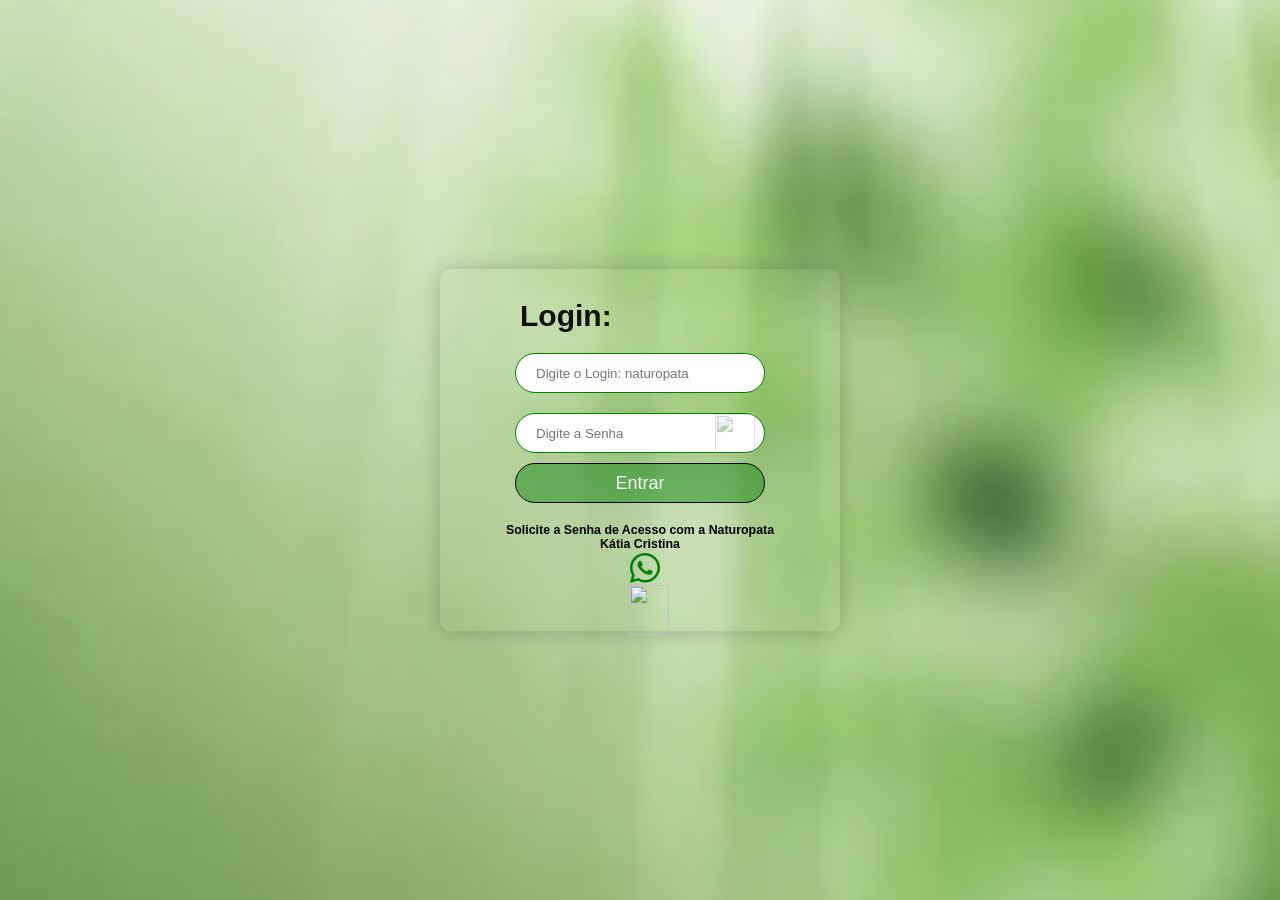
==== index.html @ c73ffc9c "Atualizar o index.html" ====
<!DOCTYPE html>
<html lang="pt-br">
  <head>
    <meta charset="UTF-8" />
    <meta http-equiv="X-UA-Compatible" content="IE=edge" />
    <meta name="viewport" content="width=device-width, initial-scale=1.0" />
    <link
      rel="stylesheet"
      href="https://cdn.jsdelivr.net/npm/bootstrap-icons@1.11.3/font/bootstrap-icons.min.css"
    />
    <title>
      Login de Acesso para a Ficha de Cadastro e Anamnese | Kátia Cristina |
      Terapeuta Naturopata
    </title>

    <style>
      * {
        margin: 0;
        padding: 0;
        font-family: sans-serif;
        box-sizing: border-box;
        outline: none;
      }

      body {
        display: flex;
        width: 100%;
        min-height: 100vh;
        justify-content: center;
        align-items: center;
        background: var(--bg-url) no-repeat top center/cover;
        background-repeat: no-repeat;
        background-size: cover;
        background-position: center;
      }

      :root {
        --bg-url: url(./assets/img10-mobile.png);
      }

      @media (min-width: 700px) {
  :root {
    --bg-url: url(./assets/img10-desktop.png);
  }
}

      form {
        width: 400px;
        /*background: #ffffff56;*/
        padding: 30px;
        border-radius: 10px;
        box-shadow: 0 0 20px rgba(0, 0, 0, 0.2);
      }

      form .row {
        position: relative;
        margin: 20px 0;
      }

      form input {
        display: block;
        margin: 10px auto;
        width: 250px;
        height: 40px;
        border-radius: 20px;
        padding-left: 20px;
        border: 1px solid green;
      }

      form input[type="submit"] {
        background: rgba(0, 128, 0, 0.452);
        color: #fff;
        font-size: 18px;
        border-color: black;
        cursor: pointer;
        padding-right: 20px;
      }
      form input[type="submit"]:hover,
      form input[type="submit"]:focus {
        background: rgb(35, 121, 63);
      }

      form .row img {
        position: absolute;
        top: 23%;
        right: 55px;
        color: #555;
        transform: translateY(-50%);
        opacity: 0.5;
      }

      form .row img {
        width: 40px;
        height: 40px;
        cursor: pointer;
      }

      h3 {
        left: 50px;
        position: relative;
        font-size: 30px;
        color: rgb(1, 37, 10);
      }

      form h3 :before {
        content: "";
        position: absolute;
        width: 40px;
        height: 4px;
      }

      .hand {
        position: relative;
        float: right;
        left: -141px;
        top: 34px;
        height: 50px;
        width: 40px;
      }

      .hand {
        animation: bounce 2s infinite alternate;
        -webkit-animation: bounce 2s infinite alternate;
      }

      @keyframes bounce {
        from {
          transform: translateY(0px);
        }
        to {
          transform: translateY(-15px);
        }
      }
      @-webkit-keyframes bounce {
        from {
          transform: translateY(0px);
        }
        to {
          transform: translateY(-15px);
        }
      }

      .whatsapp {
        position: relative;
        float: right;
        left: -110px;
        top: 1px;
        font-size: 30px;
        color: green;
      }

      h6 {
        text-align: center;
      }

      h3 {
        animation-duration: 3s;
        animation-name: slidein;
        color: rgb(17, 17, 17);
      }

      @keyframes slidein {
        from {
          margin-left: 50%;
          width: 100%;
        }

        to {
          margin-left: 0%;
          width: 100%;
        }
      }
    </style>
  </head>
  <body>
    <form>
      <h3>Login:</h3>
      <div class="row">
        <input
          type="text "
          placeholder="Digite o Login: naturopata"
          id="login"
        />
      </div>
      <div class="row">
        <input
          class="senha"
          type="password"
          placeholder="Digite a Senha"
          id="senha"
        />
        <img
          src="https://icon-library.com/images/icon-eyes/icon-eyes-12.jpg"
          class="btn"
        />
        <input type="submit" onclick="logar(); return false" value="Entrar" />
      </div>
      <div class="acesso">
        <h6 style="font-size: 12.4px">
          Solicite a Senha de Acesso com a Naturopata <br />Kátia Cristina
        </h6>
        <img
          class="hand"
          src="https://icon-library.com/images/icon-hand/icon-hand-12.jpg"
          alt=""
        />

        <img
          class=""
          src="https://icon-library.com/images/icon-whats/icon-whats-12.jpg"
          alt=""
        />
        <a class="whatsapp" href="https://wa.me/5581993469976" target="_blank">
          <i class="bi bi-whatsapp"></i>
        </a>
      </div>
    </form>

    <script>
      function logar() {
        var login = document.getElementById("login").value
        var senha = document.getElementById("senha").value

        if (login == "naturopata" && senha == "@naturopata2024.") {
          //alert("Sucesso")
          location.href = "home.html"
        } else {
          alert("Usuario ou senha incorretos")
        }
      }

      const senha = document.querySelector(".senha")
      const btn = document.querySelector(".btn")

      btn.onclick = () => {
        if (senha.type === "password") {
          senha.type = "text"
          btn.src =
            "https://encrypted-tbn0.gstatic.com/images?q=tbn:ANd9GcR8SA14-A-zoRaiJ2GdUiESsisaFiHNYrUZtjtjZqnth0D_KdfkwzQWIdCjbzhAoYKPTvs&usqp=CAU"
        } else {
          senha.type = "password"
          btn.src = "https://icon-library.com/images/icon-eyes/icon-eyes-12.jpg"
        }
      }
    </script>
  </body>
</html>
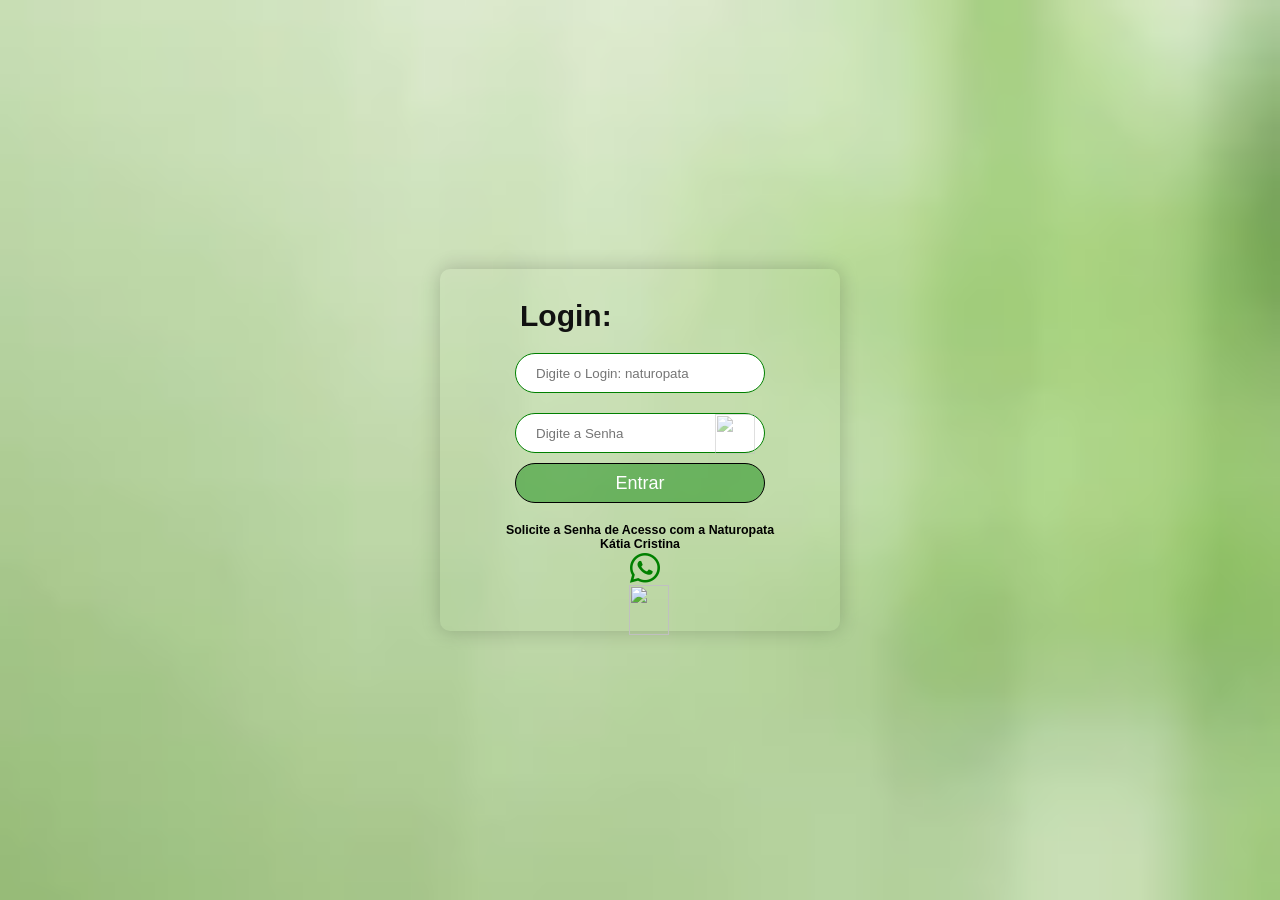
==== commit 0d3e9a2a: "Atualizar o index.html" ====
--- a/index.html
+++ b/index.html
@@ -28,21 +28,11 @@
         min-height: 100vh;
         justify-content: center;
         align-items: center;
-        background: var(--bg-url) no-repeat top center/cover;
+        background-image: url(./assets/img10-mobile.png);
         background-repeat: no-repeat;
         background-size: cover;
         background-position: center;
       }
-
-      :root {
-        --bg-url: url(./assets/img10-mobile.png);
-      }
-
-      @media (min-width: 700px) {
-  :root {
-    --bg-url: url(./assets/img10-desktop.png);
-  }
-}
 
       form {
         width: 400px;
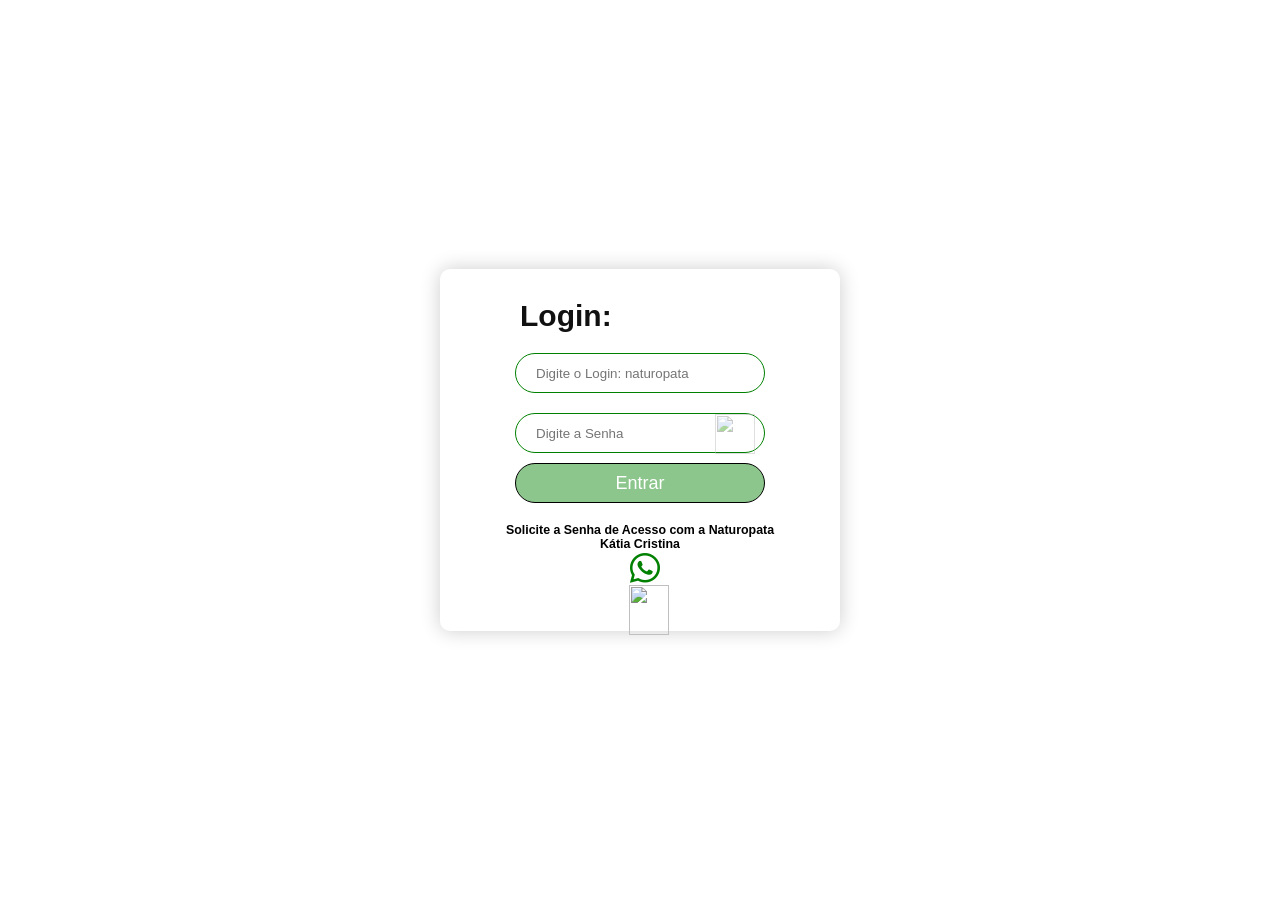
==== commit 0bdd5904: "Atualizar o index.html" ====
--- a/index.html
+++ b/index.html
@@ -28,7 +28,7 @@
         min-height: 100vh;
         justify-content: center;
         align-items: center;
-        background-image: url(./assets/img10-mobile.png);
+        background-image: url(./assets/img09-mobile.png);
         background-repeat: no-repeat;
         background-size: cover;
         background-position: center;
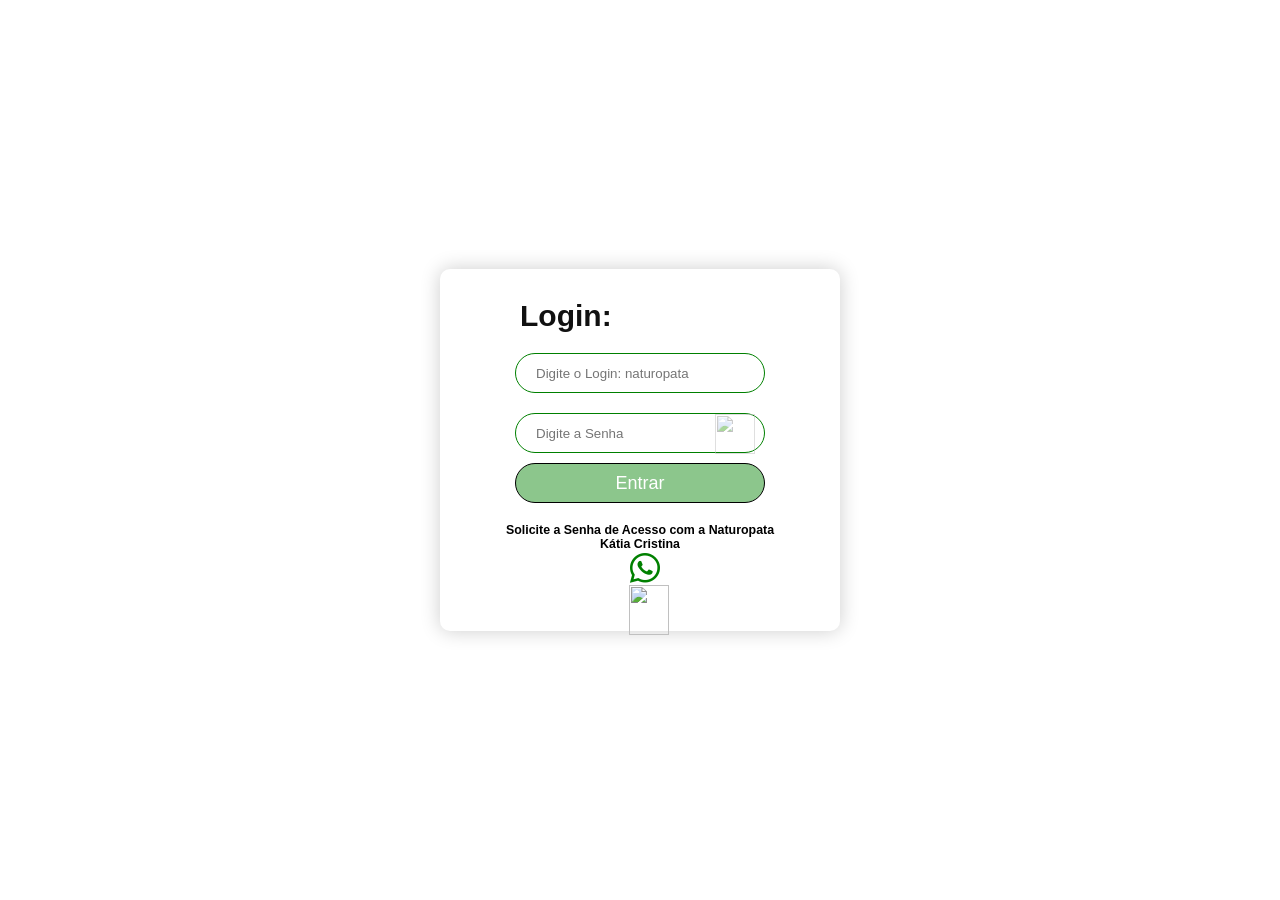
==== commit 8b7571c5: "Atualizar o index.html" ====
--- a/index.html
+++ b/index.html
@@ -28,7 +28,7 @@
         min-height: 100vh;
         justify-content: center;
         align-items: center;
-        background-image: url(./assets/img09-mobile.png);
+        background-image: url(./assets/img9-mobile.png);
         background-repeat: no-repeat;
         background-size: cover;
         background-position: center;
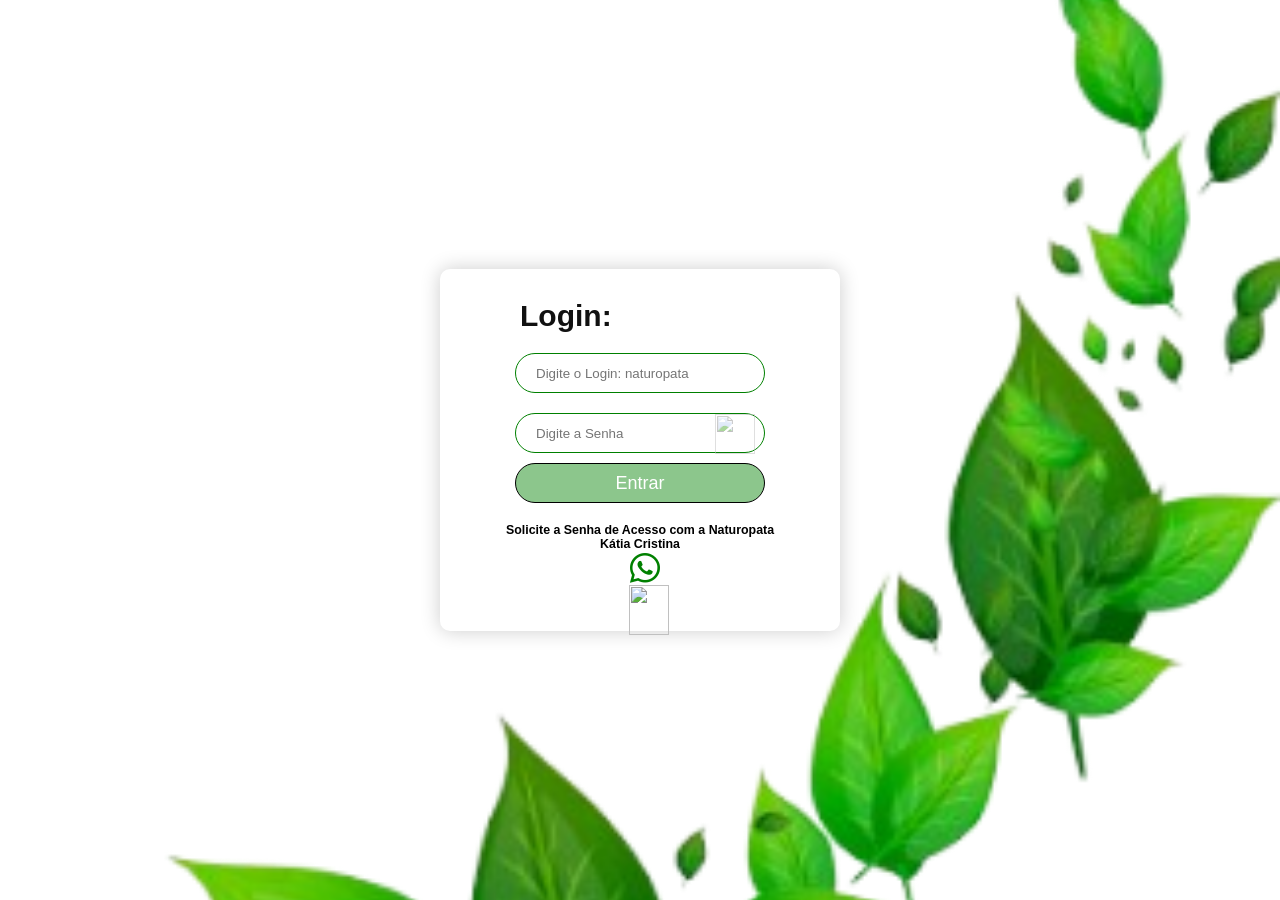
==== commit 9578eafc: "Atualizar o index.html" ====
--- a/index.html
+++ b/index.html
@@ -28,7 +28,7 @@
         min-height: 100vh;
         justify-content: center;
         align-items: center;
-        background-image: url(./assets/img9-mobile.png);
+        background-image: url(./assets/img9.png);
         background-repeat: no-repeat;
         background-size: cover;
         background-position: center;
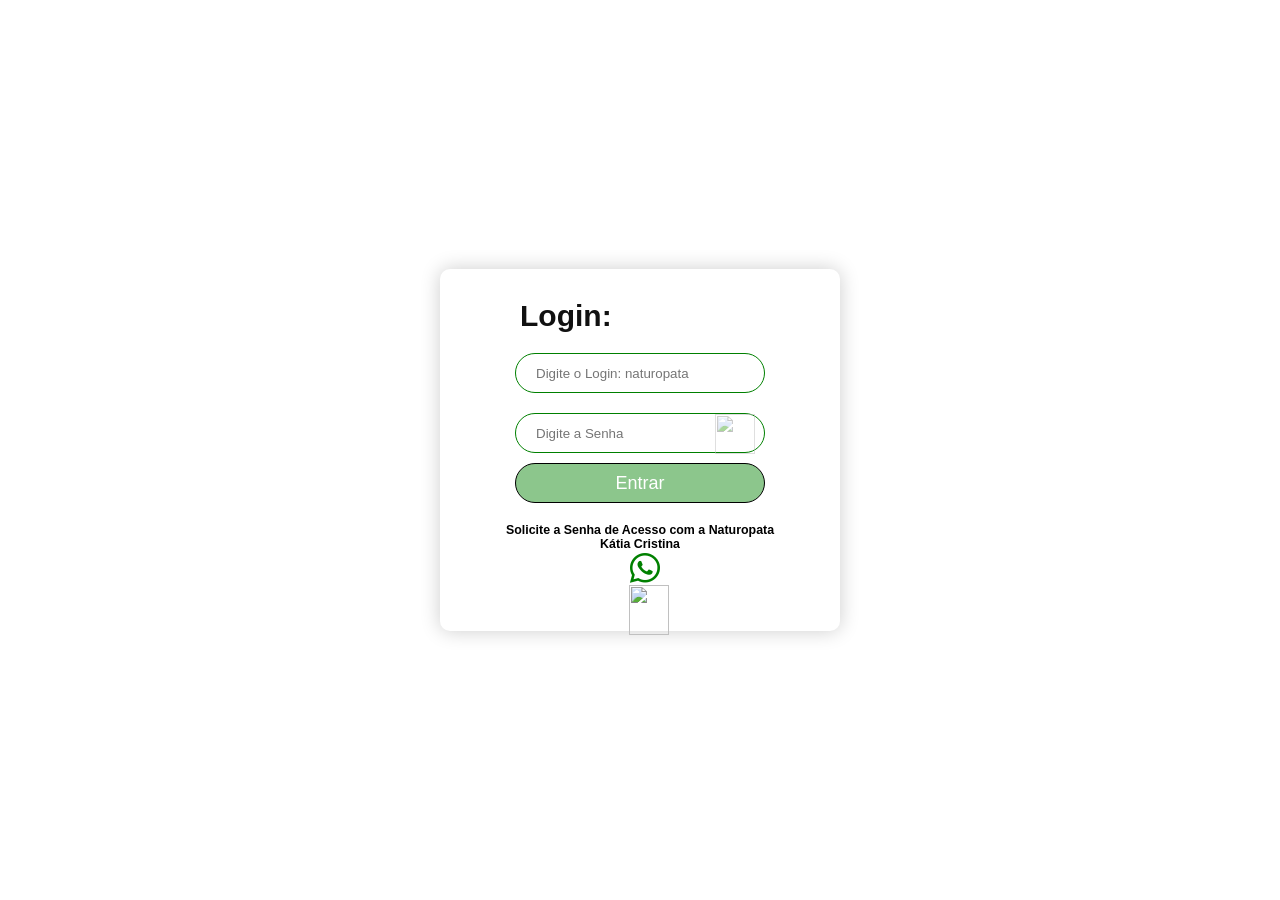
==== commit 27b1bee0: "Atualizar o index.html" ====
--- a/index.html
+++ b/index.html
@@ -28,10 +28,11 @@
         min-height: 100vh;
         justify-content: center;
         align-items: center;
-        background-image: url(./assets/img9.png);
+        background: white;
         background-repeat: no-repeat;
         background-size: cover;
         background-position: center;
+        z-index: -1;
       }
 
       form {
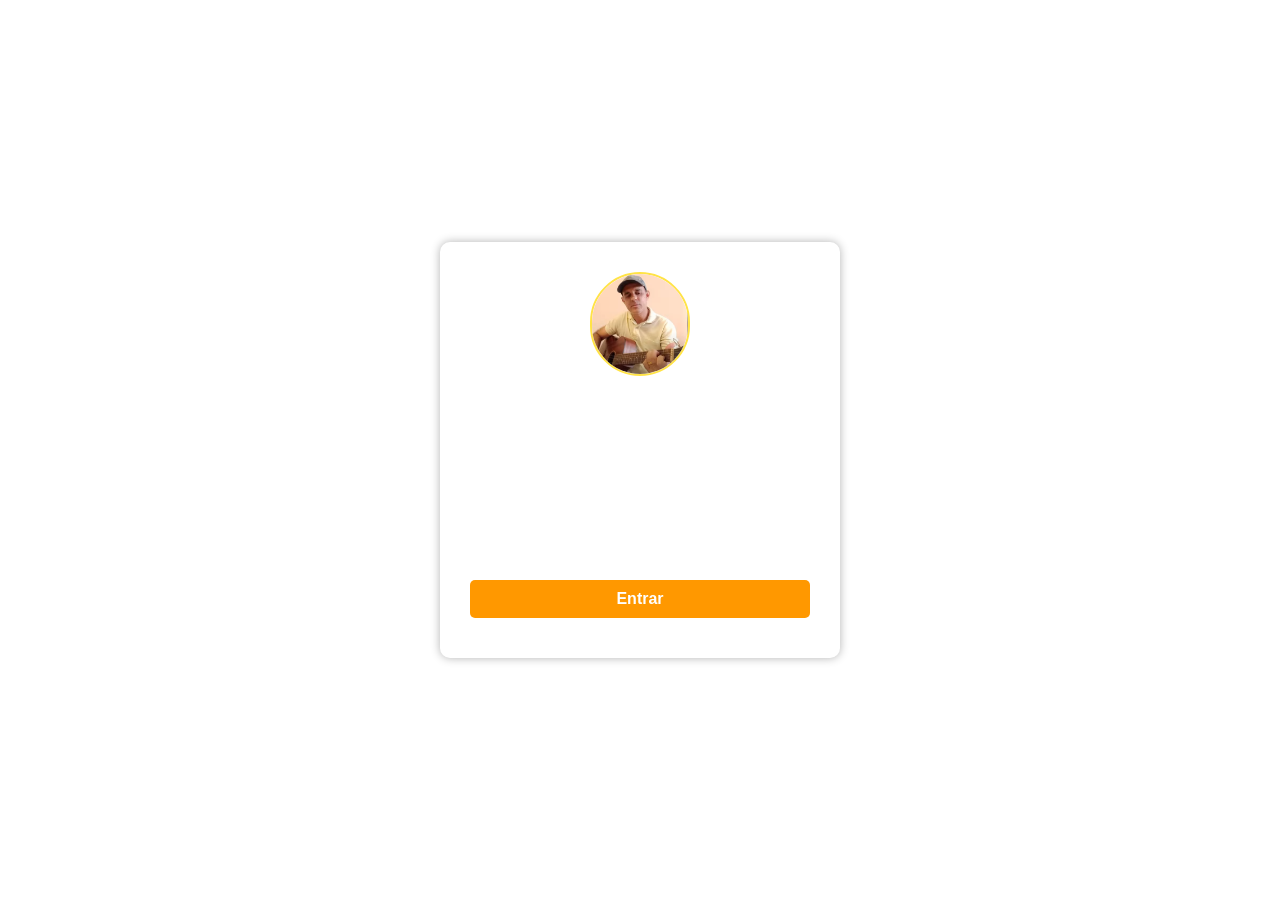
==== commit 129f2885: "ok" ====
--- a/index.html
+++ b/index.html
@@ -1,238 +1,43 @@
 <!DOCTYPE html>
-<html lang="pt-br">
-  <head>
-    <meta charset="UTF-8" />
-    <meta http-equiv="X-UA-Compatible" content="IE=edge" />
-    <meta name="viewport" content="width=device-width, initial-scale=1.0" />
-    <link
-      rel="stylesheet"
-      href="https://cdn.jsdelivr.net/npm/bootstrap-icons@1.11.3/font/bootstrap-icons.min.css"
-    />
-    <title>
-      Login de Acesso para a Ficha de Cadastro e Anamnese | Kátia Cristina |
-      Terapeuta Naturopata
-    </title>
-
-    <style>
-      * {
-        margin: 0;
-        padding: 0;
-        font-family: sans-serif;
-        box-sizing: border-box;
-        outline: none;
-      }
-
-      body {
-        display: flex;
-        width: 100%;
-        min-height: 100vh;
-        justify-content: center;
-        align-items: center;
-        background: white;
-        background-repeat: no-repeat;
-        background-size: cover;
-        background-position: center;
-        z-index: -1;
-      }
-
-      form {
-        width: 400px;
-        /*background: #ffffff56;*/
-        padding: 30px;
-        border-radius: 10px;
-        box-shadow: 0 0 20px rgba(0, 0, 0, 0.2);
-      }
-
-      form .row {
-        position: relative;
-        margin: 20px 0;
-      }
-
-      form input {
-        display: block;
-        margin: 10px auto;
-        width: 250px;
-        height: 40px;
-        border-radius: 20px;
-        padding-left: 20px;
-        border: 1px solid green;
-      }
-
-      form input[type="submit"] {
-        background: rgba(0, 128, 0, 0.452);
-        color: #fff;
-        font-size: 18px;
-        border-color: black;
-        cursor: pointer;
-        padding-right: 20px;
-      }
-      form input[type="submit"]:hover,
-      form input[type="submit"]:focus {
-        background: rgb(35, 121, 63);
-      }
-
-      form .row img {
-        position: absolute;
-        top: 23%;
-        right: 55px;
-        color: #555;
-        transform: translateY(-50%);
-        opacity: 0.5;
-      }
-
-      form .row img {
-        width: 40px;
-        height: 40px;
-        cursor: pointer;
-      }
-
-      h3 {
-        left: 50px;
-        position: relative;
-        font-size: 30px;
-        color: rgb(1, 37, 10);
-      }
-
-      form h3 :before {
-        content: "";
-        position: absolute;
-        width: 40px;
-        height: 4px;
-      }
-
-      .hand {
-        position: relative;
-        float: right;
-        left: -141px;
-        top: 34px;
-        height: 50px;
-        width: 40px;
-      }
-
-      .hand {
-        animation: bounce 2s infinite alternate;
-        -webkit-animation: bounce 2s infinite alternate;
-      }
-
-      @keyframes bounce {
-        from {
-          transform: translateY(0px);
-        }
-        to {
-          transform: translateY(-15px);
-        }
-      }
-      @-webkit-keyframes bounce {
-        from {
-          transform: translateY(0px);
-        }
-        to {
-          transform: translateY(-15px);
-        }
-      }
-
-      .whatsapp {
-        position: relative;
-        float: right;
-        left: -110px;
-        top: 1px;
-        font-size: 30px;
-        color: green;
-      }
-
-      h6 {
-        text-align: center;
-      }
-
-      h3 {
-        animation-duration: 3s;
-        animation-name: slidein;
-        color: rgb(17, 17, 17);
-      }
-
-      @keyframes slidein {
-        from {
-          margin-left: 50%;
-          width: 100%;
-        }
-
-        to {
-          margin-left: 0%;
-          width: 100%;
-        }
-      }
-    </style>
-  </head>
-  <body>
-    <form>
-      <h3>Login:</h3>
-      <div class="row">
-        <input
-          type="text "
-          placeholder="Digite o Login: naturopata"
-          id="login"
-        />
-      </div>
-      <div class="row">
-        <input
-          class="senha"
-          type="password"
-          placeholder="Digite a Senha"
-          id="senha"
-        />
-        <img
-          src="https://icon-library.com/images/icon-eyes/icon-eyes-12.jpg"
-          class="btn"
-        />
-        <input type="submit" onclick="logar(); return false" value="Entrar" />
-      </div>
-      <div class="acesso">
-        <h6 style="font-size: 12.4px">
-          Solicite a Senha de Acesso com a Naturopata <br />Kátia Cristina
-        </h6>
-        <img
-          class="hand"
-          src="https://icon-library.com/images/icon-hand/icon-hand-12.jpg"
-          alt=""
-        />
-
-        <img
-          class=""
-          src="https://icon-library.com/images/icon-whats/icon-whats-12.jpg"
-          alt=""
-        />
-        <a class="whatsapp" href="https://wa.me/5581993469976" target="_blank">
-          <i class="bi bi-whatsapp"></i>
-        </a>
-      </div>
-    </form>
+<html lang="en">
+<head>
+    <meta charset="UTF-8">
+    <meta http-equiv="X-UA-Compatible" content="IE=edge">
+    <meta name="viewport" content="width=device-width, initial-scale=1.0">
+    <title>Document</title>
+    <link rel="stylesheet" href="./style.css">
+</head>
+<body>
+    <div class="login-container">
+        <div class="login-box">
+            <img src="./assets/capa.png" alt="Logo" class="logo">
+            <h2>Login</h2>
+            <form id="loginForm">
+                <label for="username">Usuário</label>
+                <input type="text" id="username" required>
+                
+                <label for="password">Senha</label>
+                <input type="password" id="password" required>
+                
+                <button type="submit">Entrar</button>
+            </form>
+            <p id="error-message" class="error-message"></p>
+        </div>
+    </div>
 
     <script>
-      function logar() {
-        var login = document.getElementById("login").value
-        var senha = document.getElementById("senha").value
-
-        if (login == "naturopata" && senha == "@naturopata2024.") {
-          //alert("Sucesso")
-          location.href = "home.html"
-        } else {
-          alert("Usuario ou senha incorretos")
-        }
-      }
-
-      const senha = document.querySelector(".senha")
-      const btn = document.querySelector(".btn")
-
-      btn.onclick = () => {
-        if (senha.type === "password") {
-          senha.type = "text"
-          btn.src =
-            "https://encrypted-tbn0.gstatic.com/images?q=tbn:ANd9GcR8SA14-A-zoRaiJ2GdUiESsisaFiHNYrUZtjtjZqnth0D_KdfkwzQWIdCjbzhAoYKPTvs&usqp=CAU"
-        } else {
-          senha.type = "password"
-          btn.src = "https://icon-library.com/images/icon-eyes/icon-eyes-12.jpg"
-        }
-      }
+        document.getElementById("loginForm").addEventListener("submit", function(event) {
+            event.preventDefault();
+            
+            var username = document.getElementById("username").value;
+            var password = document.getElementById("password").value;
+            
+            if (username === "admin" && password === "aula4321") {
+                window.location.href = "https://joao-amancio.github.io/classdeviolao/"; // Redireciona para a plataforma
+            } else {
+                document.getElementById("error-message").textContent = "Usuário ou senha incorretos!";
+            }
+        });
     </script>
-  </body>
-</html>
+</body>
+</html>
--- a/style.css
+++ b/style.css
@@ -0,0 +1,92 @@
+/* Reset básico */
+* {
+    margin: 0;
+    padding: 0;
+    box-sizing: border-box;
+    font-family: Arial, sans-serif;
+  }
+  
+  body {
+    display: flex;
+    justify-content: center;
+    align-items: center;
+    height: 100vh;
+  /*  background: linear-gradient(135deg, #1e3c72, #2a5298); */
+    background-image: url("assets/fundo.JPG");
+    background-size: cover;
+    background-repeat: no-repeat;
+    color: #fff;
+  }
+  
+  .login-container {
+    display: flex;
+    justify-content: center;
+    align-items: center;
+    width: 100%;
+    max-width: 400px;
+    background: rgba(255, 255, 255, 0.1);
+    padding: 30px;
+    border-radius: 10px;
+    backdrop-filter: blur(10px);
+    box-shadow: 0 0 10px rgba(0, 0, 0, 0.3);
+  }
+  
+  .login-box {
+    width: 100%;
+    text-align: center;
+  }
+  
+  .logo {
+    width: 100px;
+    margin-bottom: 15px;
+    border: 2px solid rgba(255, 217, 0, 0.726);
+    border-radius: 50px;
+  }
+  
+  h2 {
+    margin-bottom: 15px;
+    font-size: 24px;
+  }
+  
+  form {
+    display: flex;
+    flex-direction: column;
+  }
+  
+  label {
+    text-align: left;
+    font-size: 14px;
+    margin-bottom: 5px;
+    font-weight: bold;
+  }
+  
+  input {
+    padding: 10px;
+    margin-bottom: 15px;
+    border: none;
+    border-radius: 5px;
+    outline: none;
+  }
+  
+  button {
+    padding: 10px;
+    border: none;
+    border-radius: 5px;
+    background: #ff9800;
+    color: white;
+    font-weight: bold;
+    font-size: 16px;
+    cursor: pointer;
+    transition: background 0.3s;
+  }
+  
+  button:hover {
+    background: #e68900;
+  }
+  
+  .error-message {
+    color: #ff4444;
+    margin-top: 10px;
+    font-size: 14px;
+  }
+  
